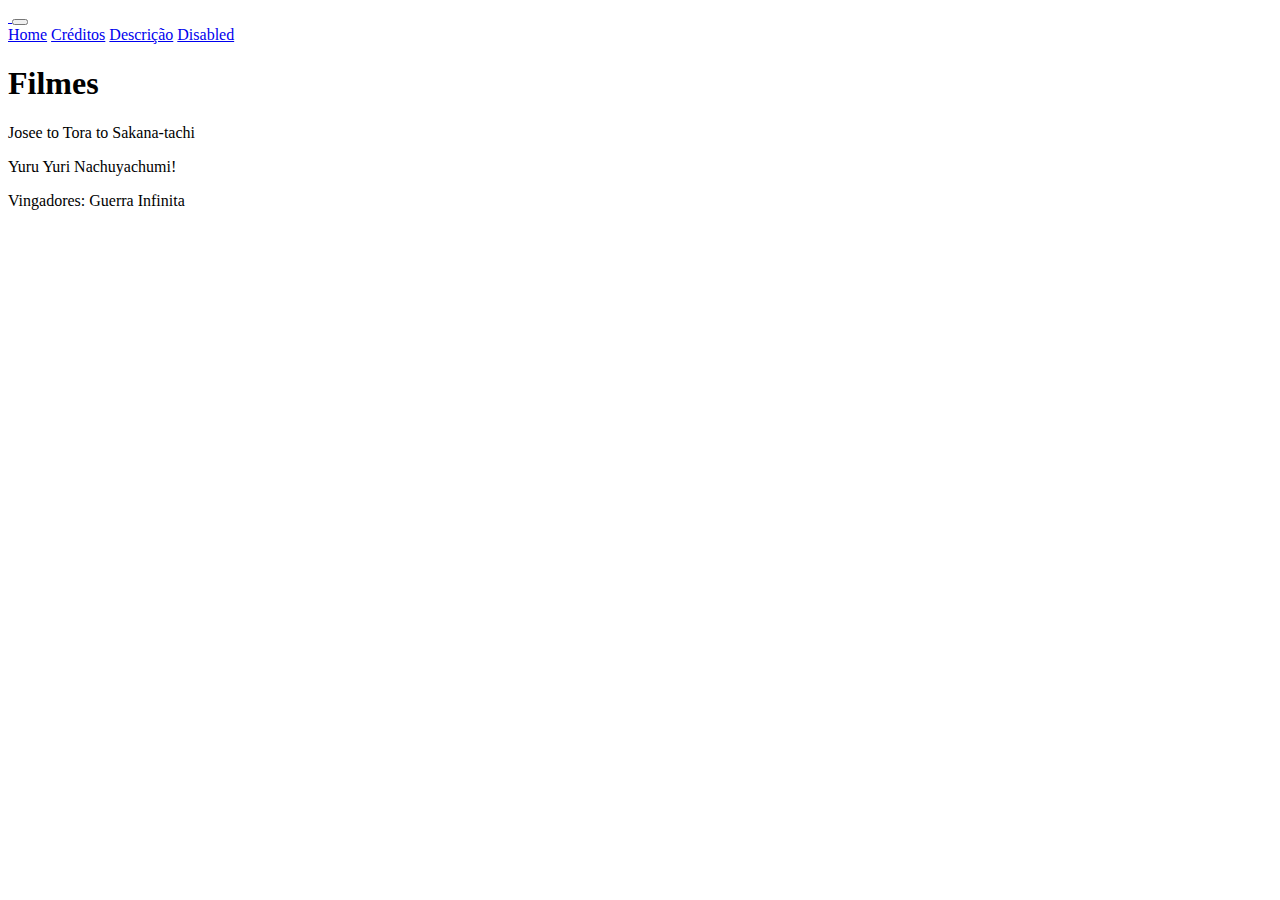
==== index.html @ 04bb274c "Alteração de arquivos" ====
<!DOCTYPE html>
<html lang="en">
  <head>
    <!-- Required meta tags -->
    <meta charset="utf-8">
    <meta name="viewport" content="width=device-width, initial-scale=1">

    <!-- Bootstrap CSS -->
    <link href="https://cdn.jsdelivr.net/npm/bootstrap@5.1.2/dist/css/bootstrap.min.css" rel="stylesheet" integrity="sha384-uWxY/CJNBR+1zjPWmfnSnVxwRheevXITnMqoEIeG1LJrdI0GlVs/9cVSyPYXdcSF" crossorigin="anonymous">

    <title>FILMES TOTALMENTE LEGAIS</title>
  </head>
  <body>

    <!--CODIGO NAVBAR HEADER-->

    <header>

    <nav class="navbar navbar-expand-lg navbar-dark bg-dark">
        <div class="container-fluid">
          <a class="navbar-brand" href="index.html">
              <img id="logo" src="">
          </a>
          <button class="navbar-toggler" type="button" data-bs-toggle="collapse" data-bs-target="#navbarNavAltMarkup" aria-controls="navbarNavAltMarkup" aria-expanded="false" aria-label="Toggle navigation">
            <span class="navbar-toggler-icon"></span>
          </button>
          <div class="collapse navbar-collapse" id="navbarNavAltMarkup">
            <div class="navbar-nav">
              <a class="nav-link active" aria-current="page" href="index.html">Home</a>
              <a class="nav-link" href="2.html">Créditos</a>
              <a class="nav-link" href="descricao.html">Descrição</a>
              <a class="nav-link disabled" href="#" tabindex="-1" aria-disabled="true">Disabled</a>
            </div>
          </div>
        </div>
      </nav>

    </header>

    <div class="container">

        <div class="row">
            <div class="col">

                <h1>Filmes</h1>
                <p>Josee to Tora to Sakana-tachi</p>
                <p>Yuru Yuri Nachuyachumi!</p>
                <p>Vingadores: Guerra Infinita</p>

            </div>
        </div>

    </div>

    <!-- Optional JavaScript; choose one of the two! -->

    <!-- Option 1: Bootstrap Bundle with Popper -->
    <script src="https://cdn.jsdelivr.net/npm/bootstrap@5.1.2/dist/js/bootstrap.bundle.min.js" integrity="sha384-kQtW33rZJAHjgefvhyyzcGF3C5TFyBQBA13V1RKPf4uH+bwyzQxZ6CmMZHmNBEfJ" crossorigin="anonymous"></script>

    <!-- Option 2: Separate Popper and Bootstrap JS -->
    <!--
    <script src="https://cdn.jsdelivr.net/npm/@popperjs/core@2.10.2/dist/umd/popper.min.js" integrity="sha384-7+zCNj/IqJ95wo16oMtfsKbZ9ccEh31eOz1HGyDuCQ6wgnyJNSYdrPa03rtR1zdB" crossorigin="anonymous"></script>
    <script src="https://cdn.jsdelivr.net/npm/bootstrap@5.1.2/dist/js/bootstrap.min.js" integrity="sha384-PsUw7Xwds7x08Ew3exXhqzbhuEYmA2xnwc8BuD6SEr+UmEHlX8/MCltYEodzWA4u" crossorigin="anonymous"></script>
    -->
  </body>
</html>
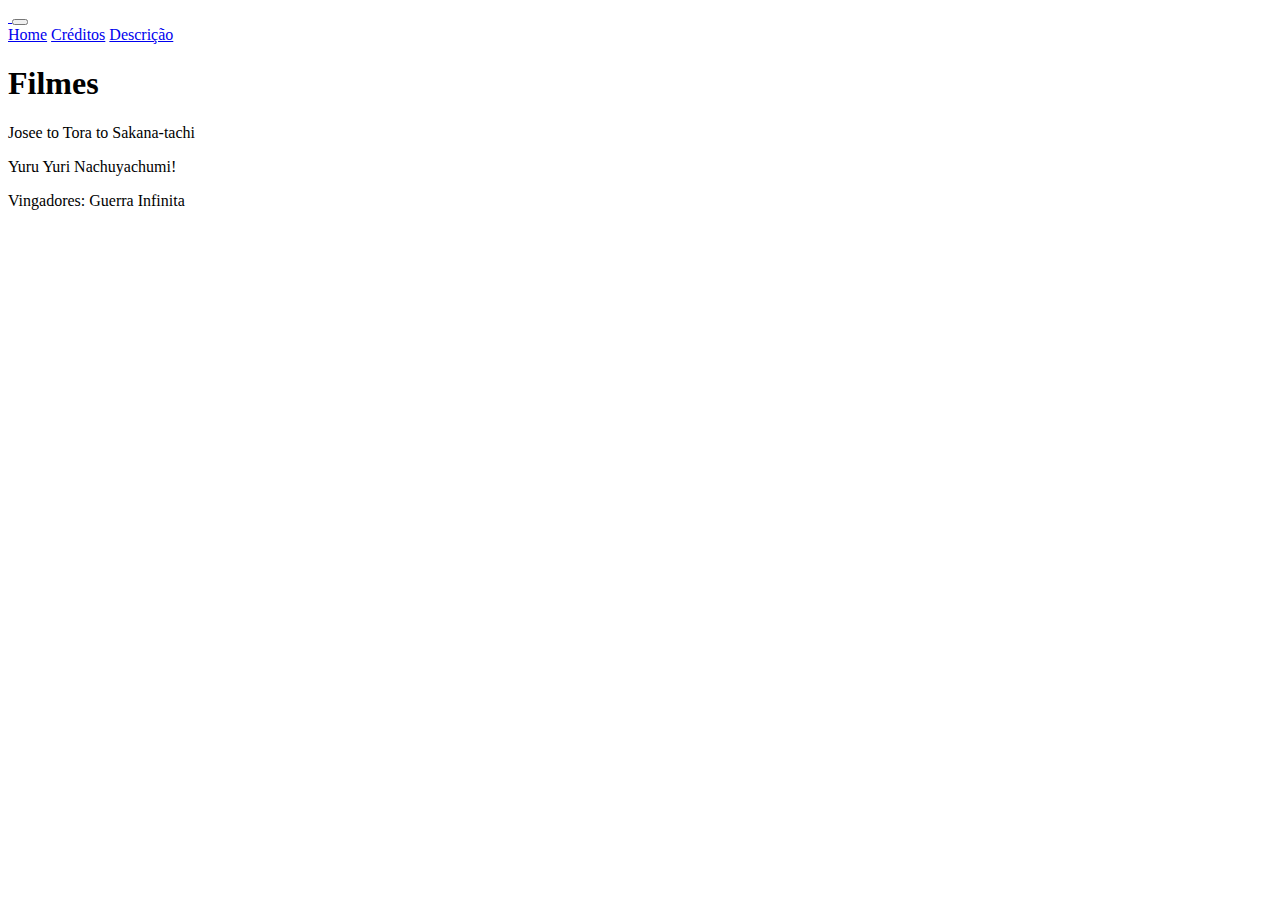
==== commit c4362ec2: "Melhora para distinguir páginas pela navbar" ====
--- a/index.html
+++ b/index.html
@@ -29,7 +29,6 @@
               <a class="nav-link active" aria-current="page" href="index.html">Home</a>
               <a class="nav-link" href="2.html">Créditos</a>
               <a class="nav-link" href="descricao.html">Descrição</a>
-              <a class="nav-link disabled" href="#" tabindex="-1" aria-disabled="true">Disabled</a>
             </div>
           </div>
         </div>
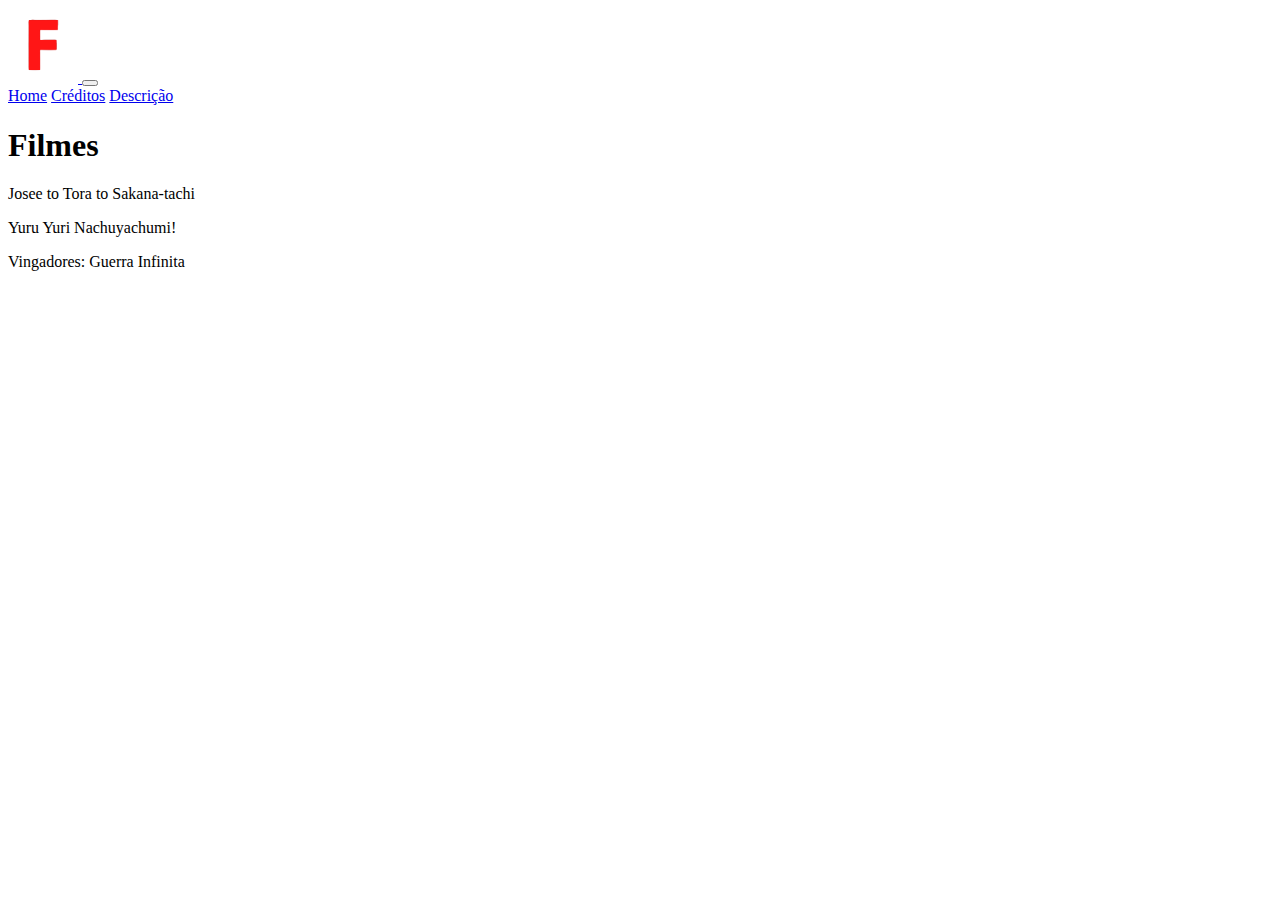
==== commit 74a8afc5: "Adicionado Logo e correcao de cores" ====
--- a/index.html
+++ b/index.html
@@ -19,7 +19,7 @@
     <nav class="navbar navbar-expand-lg navbar-dark bg-dark">
         <div class="container-fluid">
           <a class="navbar-brand" href="index.html">
-              <img id="logo" src="">
+              <img id="logo" src="img/logo.png" style="width: 70px;">
           </a>
           <button class="navbar-toggler" type="button" data-bs-toggle="collapse" data-bs-target="#navbarNavAltMarkup" aria-controls="navbarNavAltMarkup" aria-expanded="false" aria-label="Toggle navigation">
             <span class="navbar-toggler-icon"></span>
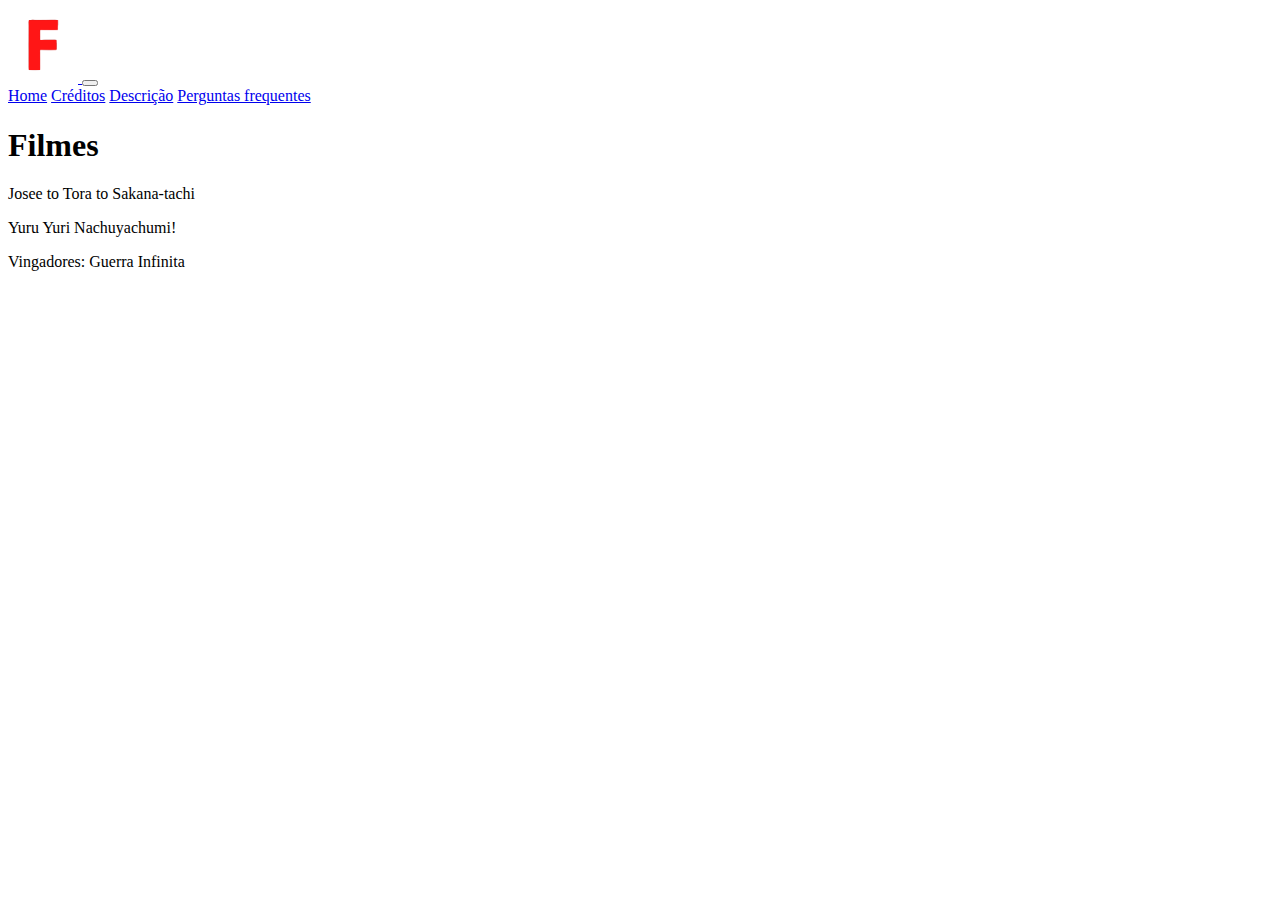
==== commit 1df62f76: "adicionada página de perguntas" ====
--- a/index.html
+++ b/index.html
@@ -29,6 +29,7 @@
               <a class="nav-link active" aria-current="page" href="index.html">Home</a>
               <a class="nav-link" href="2.html">Créditos</a>
               <a class="nav-link" href="descricao.html">Descrição</a>
+              <a class="nav-link" href="perguntas.html">Perguntas frequentes</a>
             </div>
           </div>
         </div>
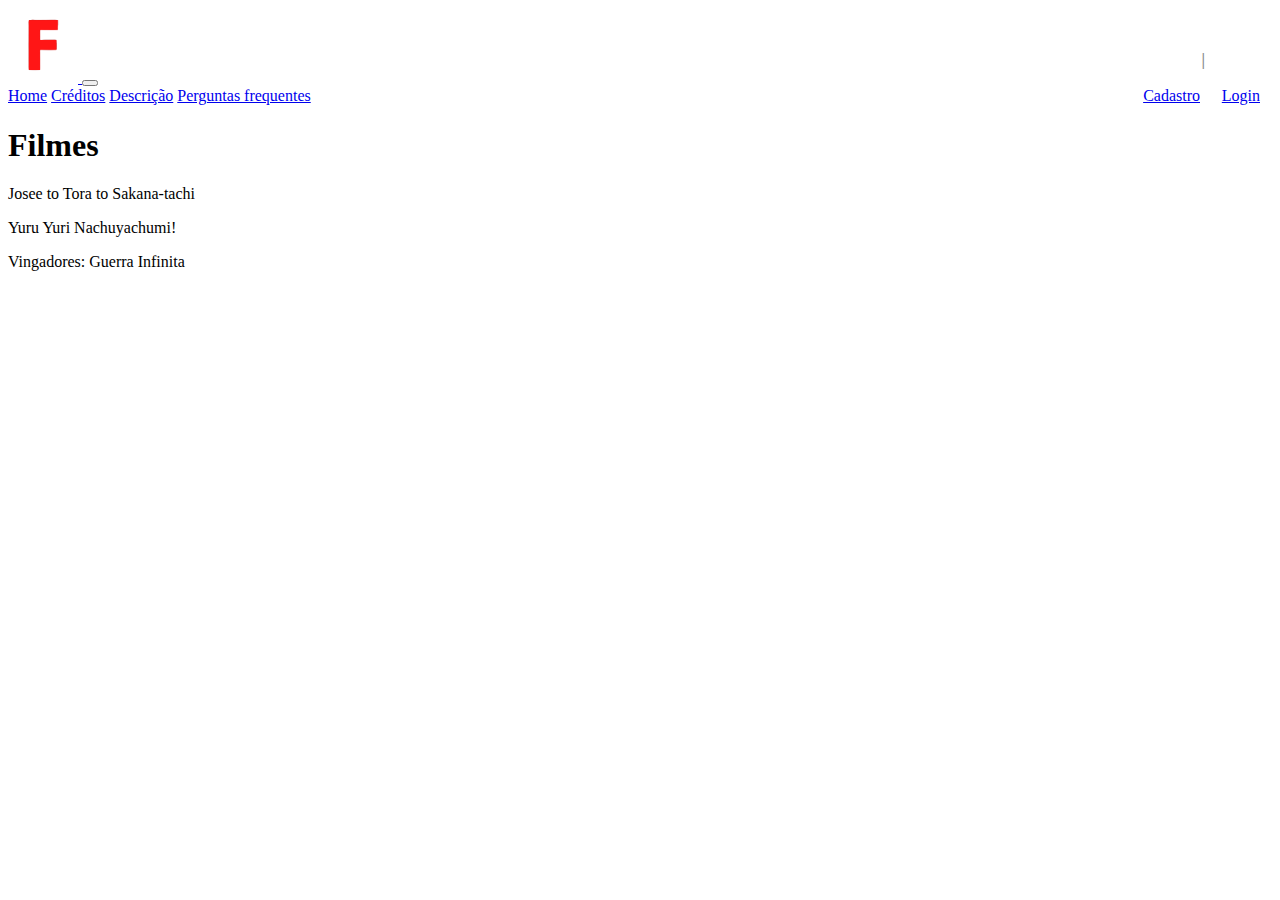
==== commit a3d50c92: "adicionanda a pagina login, cadastro na direita" ====
--- a/index.html
+++ b/index.html
@@ -30,6 +30,9 @@
               <a class="nav-link" href="2.html">Créditos</a>
               <a class="nav-link" href="descricao.html">Descrição</a>
               <a class="nav-link" href="perguntas.html">Perguntas frequentes</a>
+              <a class="nav-link" href="login.html" style="position: absolute; right: 20px;">Login</a>
+              <a class="nav-link" href="cadastro.html" style="position: absolute; right: 80px;">Cadastro</a>
+              <h1 style="position: absolute; right: 75px; color: #888B8D; font-size: medium; top: 40px;">|</h1>
             </div>
           </div>
         </div>
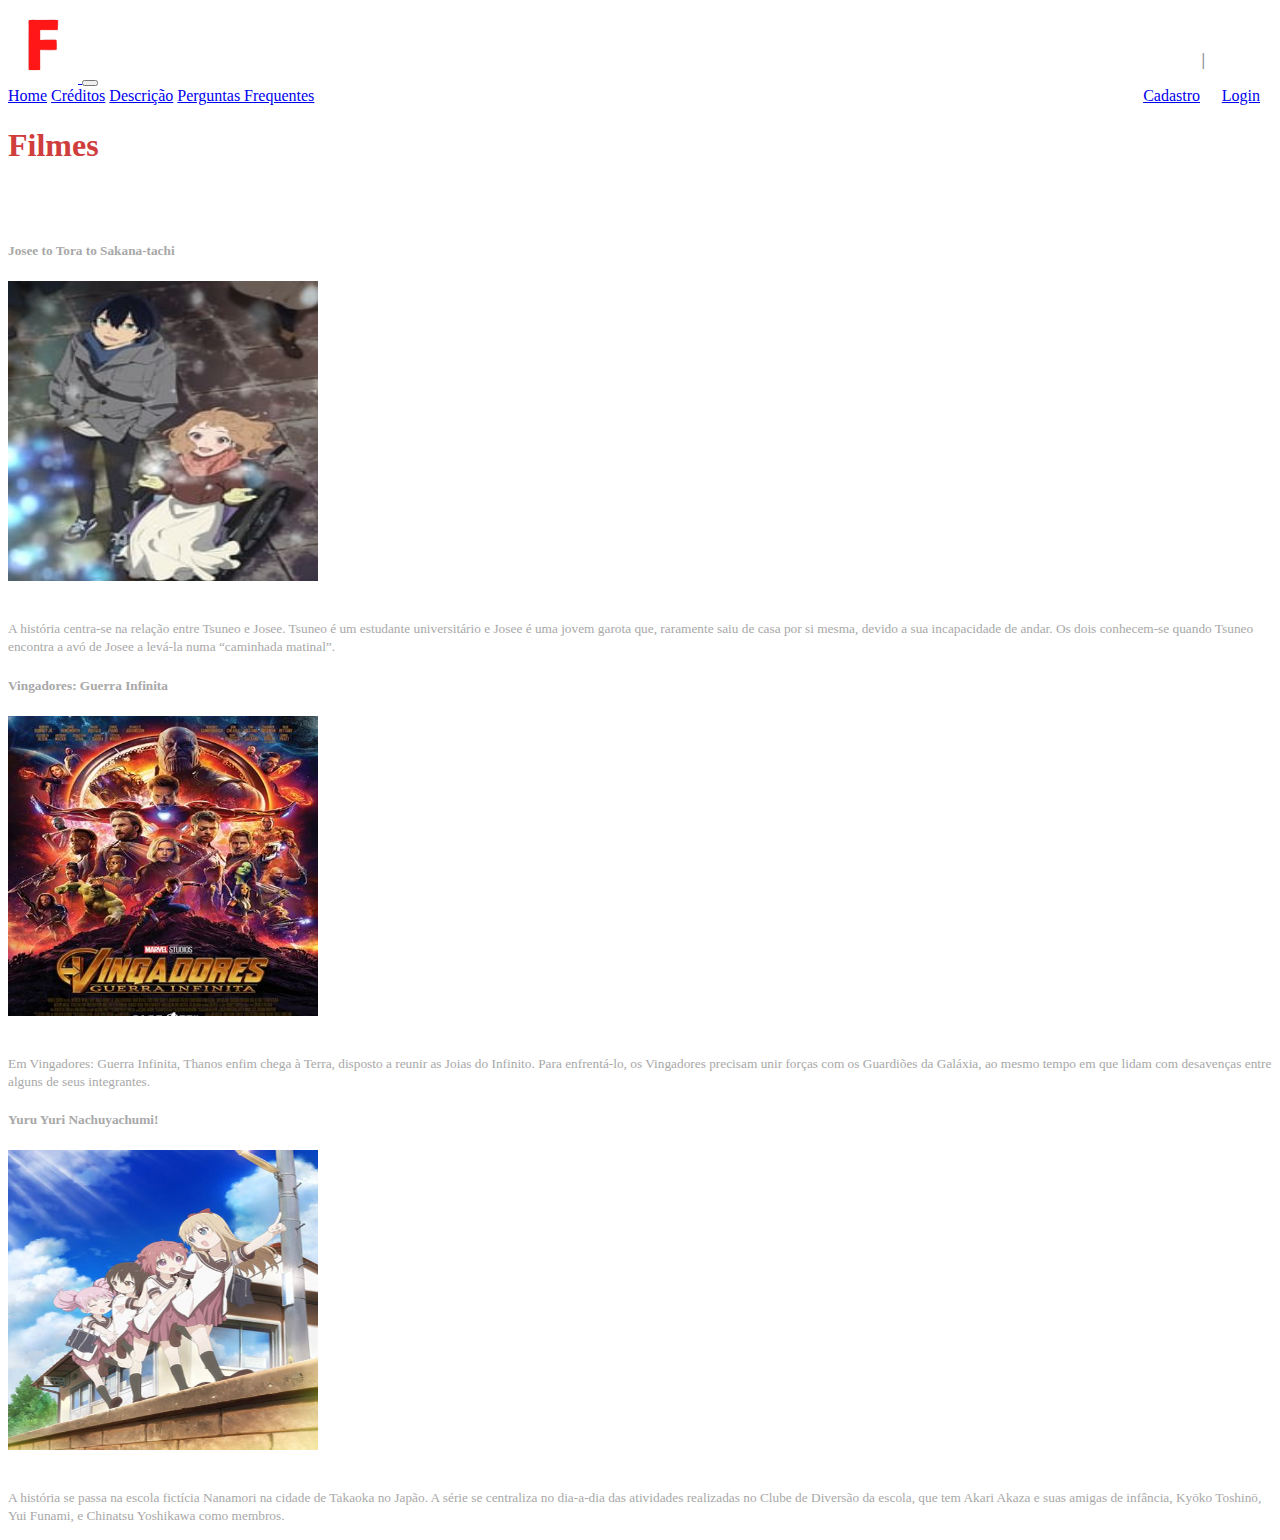
==== commit 8c17c7e5: "Grande Atualização no site" ====
--- a/index.html
+++ b/index.html
@@ -7,10 +7,10 @@
 
     <!-- Bootstrap CSS -->
     <link href="https://cdn.jsdelivr.net/npm/bootstrap@5.1.2/dist/css/bootstrap.min.css" rel="stylesheet" integrity="sha384-uWxY/CJNBR+1zjPWmfnSnVxwRheevXITnMqoEIeG1LJrdI0GlVs/9cVSyPYXdcSF" crossorigin="anonymous">
-
-    <title>FILMES TOTALMENTE LEGAIS</title>
-  </head>
-  <body>
+    <title>FilmeFlix</title>
+    <link rel="stylesheet" href="assets/bootstrap/bootstrap.min.css">
+</head>
+  <body class="bg-dark">
 
     <!--CODIGO NAVBAR HEADER-->
 
@@ -29,7 +29,7 @@
               <a class="nav-link active" aria-current="page" href="index.html">Home</a>
               <a class="nav-link" href="2.html">Créditos</a>
               <a class="nav-link" href="descricao.html">Descrição</a>
-              <a class="nav-link" href="perguntas.html">Perguntas frequentes</a>
+              <a class="nav-link" href="perguntas.html">Perguntas Frequentes</a>
               <a class="nav-link" href="login.html" style="position: absolute; right: 20px;">Login</a>
               <a class="nav-link" href="cadastro.html" style="position: absolute; right: 80px;">Cadastro</a>
               <h1 style="position: absolute; right: 75px; color: #888B8D; font-size: medium; top: 40px;">|</h1>
@@ -40,19 +40,46 @@
 
     </header>
 
-    <div class="container">
+    <div class="p-3 mb-2 bg-dark text-white">
+        <div class="container">
 
-        <div class="row">
-            <div class="col">
-
-                <h1>Filmes</h1>
-                <p>Josee to Tora to Sakana-tachi</p>
-                <p>Yuru Yuri Nachuyachumi!</p>
-                <p>Vingadores: Guerra Infinita</p>
-
-            </div>
-        </div>
-
+          <div class="row">
+              <div class="col">
+    
+                <div style="color: rgb(207, 61, 61);"> 
+                  <h1>Filmes</h1>
+                </div> 
+                <br>
+                <br>
+                <div class="container">
+                    <div class="row gx-5">
+                      <div class="col-sm-4" style="color: rgb(168, 168, 168);">
+                        <h5>Josee to Tora to Sakana-tachi</h5>
+                        <img src="img/jose.jpg" width="310px" height="300px">
+                        <br>
+                        <br>
+                        <p style="color: rgb(168, 168, 168);" ><small>A história centra-se na relação entre Tsuneo e Josee. Tsuneo é um estudante universitário e Josee é uma jovem garota que, raramente saiu de casa por si mesma, devido a sua incapacidade de andar. Os dois conhecem-se quando Tsuneo encontra a avó de Josee a levá-la numa “caminhada matinal”.</small></p>
+                      </div>
+                      <div class="col-sm-4" style="color: rgb(168, 168, 168);">
+                        <h5>Vingadores: Guerra Infinita</h5>
+                        <img src="img/guerra.jpg" width="310px" height="300px">
+                        <br>
+                        <br>
+                        <p style="color: rgb(168, 168, 168);"><small>Em Vingadores: Guerra Infinita, Thanos enfim chega à Terra, disposto a reunir as Joias do Infinito. Para enfrentá-lo, os Vingadores precisam unir forças com os Guardiões da Galáxia, ao mesmo tempo em que lidam com desavenças entre alguns de seus integrantes.</small></p>
+                      </div>
+                      <div class="col-sm-4" style="color: rgb(168, 168, 168)  ;">
+                        <h5>Yuru Yuri Nachuyachumi!</h5>
+                        <img src="img/yuru.jpg" width="310px" height="300px">
+                        <br>
+                        <br>
+                        <p style="color: rgb(168, 168, 168);"><small> A história se passa na escola fictícia Nanamori na cidade de Takaoka no Japão. A série se centraliza no dia-a-dia das atividades realizadas no Clube de Diversão da escola, que tem Akari Akaza e suas amigas de infância, Kyōko Toshinō, Yui Funami, e Chinatsu Yoshikawa como membros.</small></p>
+                      </div>
+                    </div>
+                  </div>
+                </div>
+          </div>
+    
+      </div>
     </div>
 
     <!-- Optional JavaScript; choose one of the two! -->
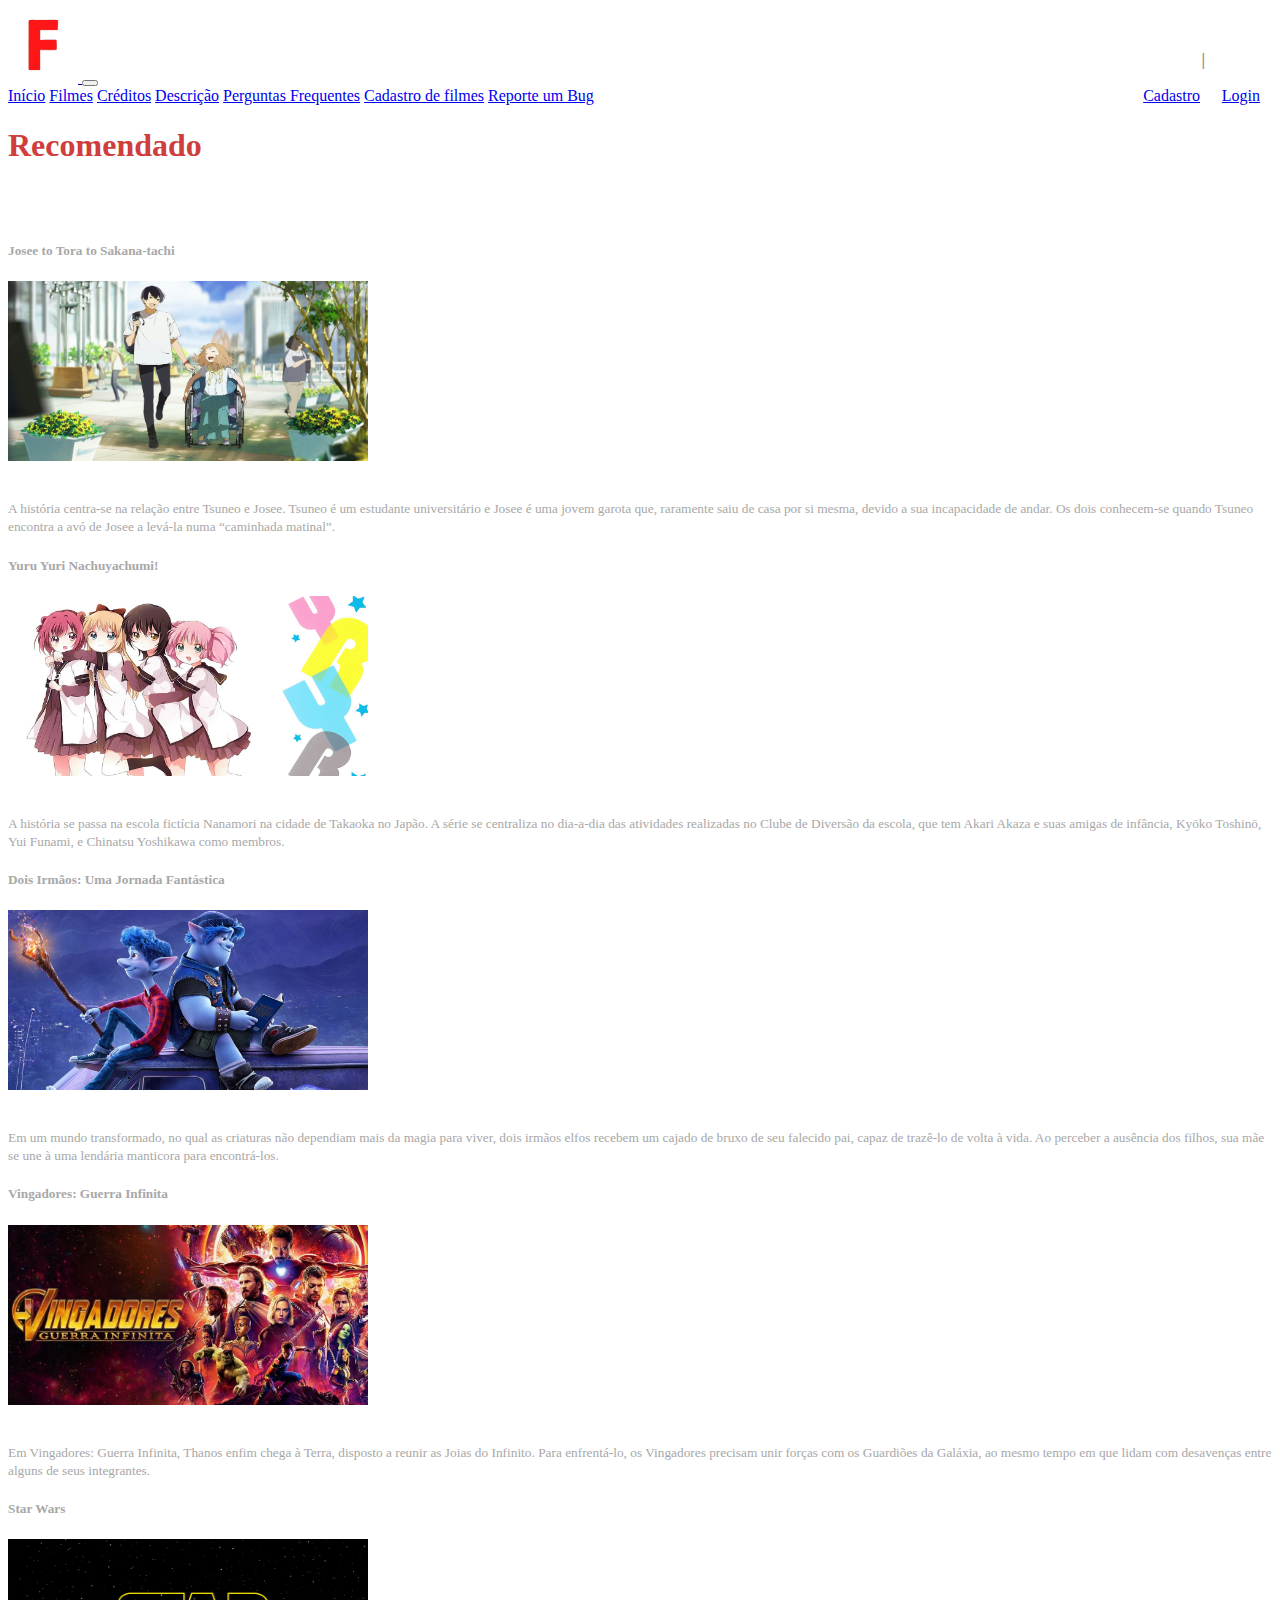
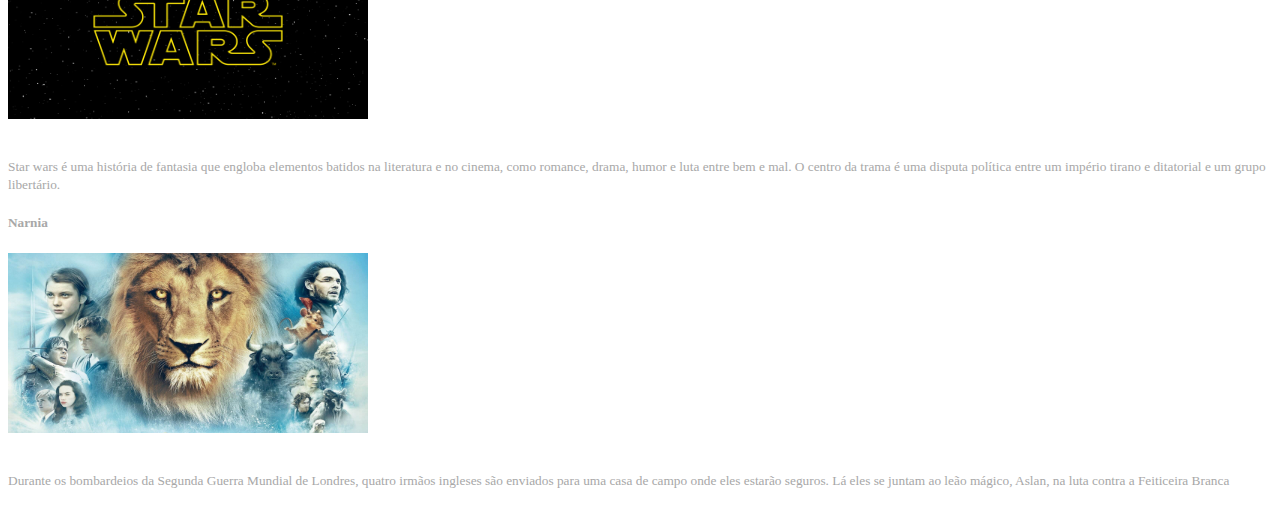
==== commit e3b1dbf6: "mudando tudo pra index é os guri ✌️" ====
--- a/index.html
+++ b/index.html
@@ -16,9 +16,9 @@
 
     <header>
 
-    <nav class="navbar navbar-expand-lg navbar-dark bg-dark">
+      <nav class="navbar navbar-expand-lg navbar-dark bg-dark">
         <div class="container-fluid">
-          <a class="navbar-brand" href="index.html">
+          <a class="navbar-brand" href="inicio.html">
               <img id="logo" src="img/logo.png" style="width: 70px;">
           </a>
           <button class="navbar-toggler" type="button" data-bs-toggle="collapse" data-bs-target="#navbarNavAltMarkup" aria-controls="navbarNavAltMarkup" aria-expanded="false" aria-label="Toggle navigation">
@@ -26,10 +26,13 @@
           </button>
           <div class="collapse navbar-collapse" id="navbarNavAltMarkup">
             <div class="navbar-nav">
-              <a class="nav-link active" aria-current="page" href="index.html">Home</a>
+              <a class="nav-link active" aria-current="page" href="index.html">Início</a>
+              <a class="nav-link" href="filmes.html">Filmes</a>
               <a class="nav-link" href="2.html">Créditos</a>
               <a class="nav-link" href="descricao.html">Descrição</a>
               <a class="nav-link" href="perguntas.html">Perguntas Frequentes</a>
+              <a class="nav-link" href="cadastrofilmes.html">Cadastro de filmes</a>
+              <a class="nav-link" href="bugs.html">Reporte um Bug</a>
               <a class="nav-link" href="login.html" style="position: absolute; right: 20px;">Login</a>
               <a class="nav-link" href="cadastro.html" style="position: absolute; right: 80px;">Cadastro</a>
               <h1 style="position: absolute; right: 75px; color: #888B8D; font-size: medium; top: 40px;">|</h1>
@@ -41,44 +44,85 @@
     </header>
 
     <div class="p-3 mb-2 bg-dark text-white">
-        <div class="container">
-
           <div class="row">
+            <div style="color: rgb(207, 61, 61);">
+              <div class="container">
+                  <h1>Recomendado</h1>
+                </div>
+                </div> 
               <div class="col">
-    
-                <div style="color: rgb(207, 61, 61);"> 
-                  <h1>Filmes</h1>
-                </div> 
                 <br>
                 <br>
-                <div class="container">
-                    <div class="row gx-5">
+                <div id="carouselExampleControls" class="carousel slide" data-ride="carousel">
+                  <div class="carousel-inner">
+                      <div class="carousel-item active">
+                          <div class="container">
+                          <div class="row g-5">
+                            <div class="col-sm-4" style="color: rgb(168, 168, 168);">
+                              <h5>Josee to Tora to Sakana-tachi</h5>
+                              <img class="d-block w-100" src="img/josee.jpg" width="360px" height="180px">
+                              <br>
+                              <br>
+                              <p style="color: rgb(168, 168, 168);" ><small>A história centra-se na relação entre Tsuneo e Josee. Tsuneo é um estudante universitário e Josee é uma jovem garota que, raramente saiu de casa por si mesma, devido a sua incapacidade de andar. Os dois conhecem-se quando Tsuneo encontra a avó de Josee a levá-la numa “caminhada matinal”.</small></p>
+                            </div>
+
+                            <div class="col-sm-4" style="color: rgb(168, 168, 168)  ;">
+                              <h5>Yuru Yuri Nachuyachumi!</h5>
+                              <img class="d-block w-100" src="img/yuruyuri.jpg" width="360px" height="180px">
+                              <br>
+                              <br>
+                              <p style="color: rgb(168, 168, 168);"><small> A história se passa na escola fictícia Nanamori na cidade de Takaoka no Japão. A série se centraliza no dia-a-dia das atividades realizadas no Clube de Diversão da escola, que tem Akari Akaza e suas amigas de infância, Kyōko Toshinō, Yui Funami, e Chinatsu Yoshikawa como membros.</small></p>
+                            </div>
+
+                            <div class="col-sm-4" style="color: rgb(168, 168, 168);">
+                              <h5>Dois Irmãos: Uma Jornada Fantástica</h5>
+                              <img class="d-block w-100" src="img/onward.jpg" width="360px" height="180px">
+                              <br>
+                              <br>
+                              <p style="color: rgb(168, 168, 168);" ><small>Em um mundo transformado, no qual as criaturas não dependiam mais da magia para viver, dois irmãos elfos recebem um cajado de bruxo de seu falecido pai, capaz de trazê-lo de volta à vida. Ao perceber a ausência dos filhos, sua mãe se une à uma lendária manticora para encontrá-los.</small></p>
+                            </div> 
+                          </div>
+                        </div>
+                      </div>
+                      <div class="carousel-item">
+                        <div class="container">
+                          <div class="row g-5">
+                            <div class="col-sm-4" style="color: rgb(168, 168, 168);">
+                              <h5>Vingadores: Guerra Infinita</h5>
+                              <img class="d-block w-100" src="img/vingadores.jpg" width="360px" height="180px">
+                              <br>
+                              <br>
+                              <p style="color: rgb(168, 168, 168);"><small>Em Vingadores: Guerra Infinita, Thanos enfim chega à Terra, disposto a reunir as Joias do Infinito. Para enfrentá-lo, os Vingadores precisam unir forças com os Guardiões da Galáxia, ao mesmo tempo em que lidam com desavenças entre alguns de seus integrantes.</small></p>
+                            </div>
+
                       <div class="col-sm-4" style="color: rgb(168, 168, 168);">
-                        <h5>Josee to Tora to Sakana-tachi</h5>
-                        <img src="img/jose.jpg" width="310px" height="300px">
+                        <h5>Star Wars</h5>
+                        <img class="d-block w-100" src="img/starwars.jpg" width="360px" height="180px">
                         <br>
                         <br>
-                        <p style="color: rgb(168, 168, 168);" ><small>A história centra-se na relação entre Tsuneo e Josee. Tsuneo é um estudante universitário e Josee é uma jovem garota que, raramente saiu de casa por si mesma, devido a sua incapacidade de andar. Os dois conhecem-se quando Tsuneo encontra a avó de Josee a levá-la numa “caminhada matinal”.</small></p>
+                        <p style="color: rgb(168, 168, 168);" ><small>Star wars é uma história de fantasia que engloba elementos batidos na literatura e no cinema, como romance, drama, humor e luta entre bem e mal. O centro da trama é uma disputa política entre um império tirano e ditatorial e um grupo libertário.</small></p>
                       </div>
+
                       <div class="col-sm-4" style="color: rgb(168, 168, 168);">
-                        <h5>Vingadores: Guerra Infinita</h5>
-                        <img src="img/guerra.jpg" width="310px" height="300px">
+                        <h5>Narnia</h5>
+                        <img class="d-block w-100" src="img/narnia.jpg" width="360px" height="180px">
                         <br>
                         <br>
-                        <p style="color: rgb(168, 168, 168);"><small>Em Vingadores: Guerra Infinita, Thanos enfim chega à Terra, disposto a reunir as Joias do Infinito. Para enfrentá-lo, os Vingadores precisam unir forças com os Guardiões da Galáxia, ao mesmo tempo em que lidam com desavenças entre alguns de seus integrantes.</small></p>
-                      </div>
-                      <div class="col-sm-4" style="color: rgb(168, 168, 168)  ;">
-                        <h5>Yuru Yuri Nachuyachumi!</h5>
-                        <img src="img/yuru.jpg" width="310px" height="300px">
-                        <br>
-                        <br>
-                        <p style="color: rgb(168, 168, 168);"><small> A história se passa na escola fictícia Nanamori na cidade de Takaoka no Japão. A série se centraliza no dia-a-dia das atividades realizadas no Clube de Diversão da escola, que tem Akari Akaza e suas amigas de infância, Kyōko Toshinō, Yui Funami, e Chinatsu Yoshikawa como membros.</small></p>
+                        <p style="color: rgb(168, 168, 168);" ><small>Durante os bombardeios da Segunda Guerra Mundial de Londres, quatro irmãos ingleses são enviados para uma casa de campo onde eles estarão seguros. Lá eles se juntam ao leão mágico, Aslan, na luta contra a Feiticeira Branca</small></p>
                       </div>
                     </div>
                   </div>
-                </div>
+                      </div>
+                      <a class="carousel-control-prev" style="width: 100px;" href="#carouselExampleControls" data-bs-slide="prev">
+                          <span class="carousel-control-prev-icon" aria-hidden="true"></span>
+                      </a>
+                      <a class="carousel-control-next" style="width: 100px;" href="#carouselExampleControls" data-bs-slide="next">
+                          <span class="carousel-control-next-icon" aria-hidden="true"></span>
+                      </a>
+                  </div>
+              </div>
           </div>
-    
+        </div>       
       </div>
     </div>
 
@@ -91,6 +135,7 @@
     <!--
     <script src="https://cdn.jsdelivr.net/npm/@popperjs/core@2.10.2/dist/umd/popper.min.js" integrity="sha384-7+zCNj/IqJ95wo16oMtfsKbZ9ccEh31eOz1HGyDuCQ6wgnyJNSYdrPa03rtR1zdB" crossorigin="anonymous"></script>
     <script src="https://cdn.jsdelivr.net/npm/bootstrap@5.1.2/dist/js/bootstrap.min.js" integrity="sha384-PsUw7Xwds7x08Ew3exXhqzbhuEYmA2xnwc8BuD6SEr+UmEHlX8/MCltYEodzWA4u" crossorigin="anonymous"></script>
-    -->
+    -->    
+    </script>
   </body>
 </html>